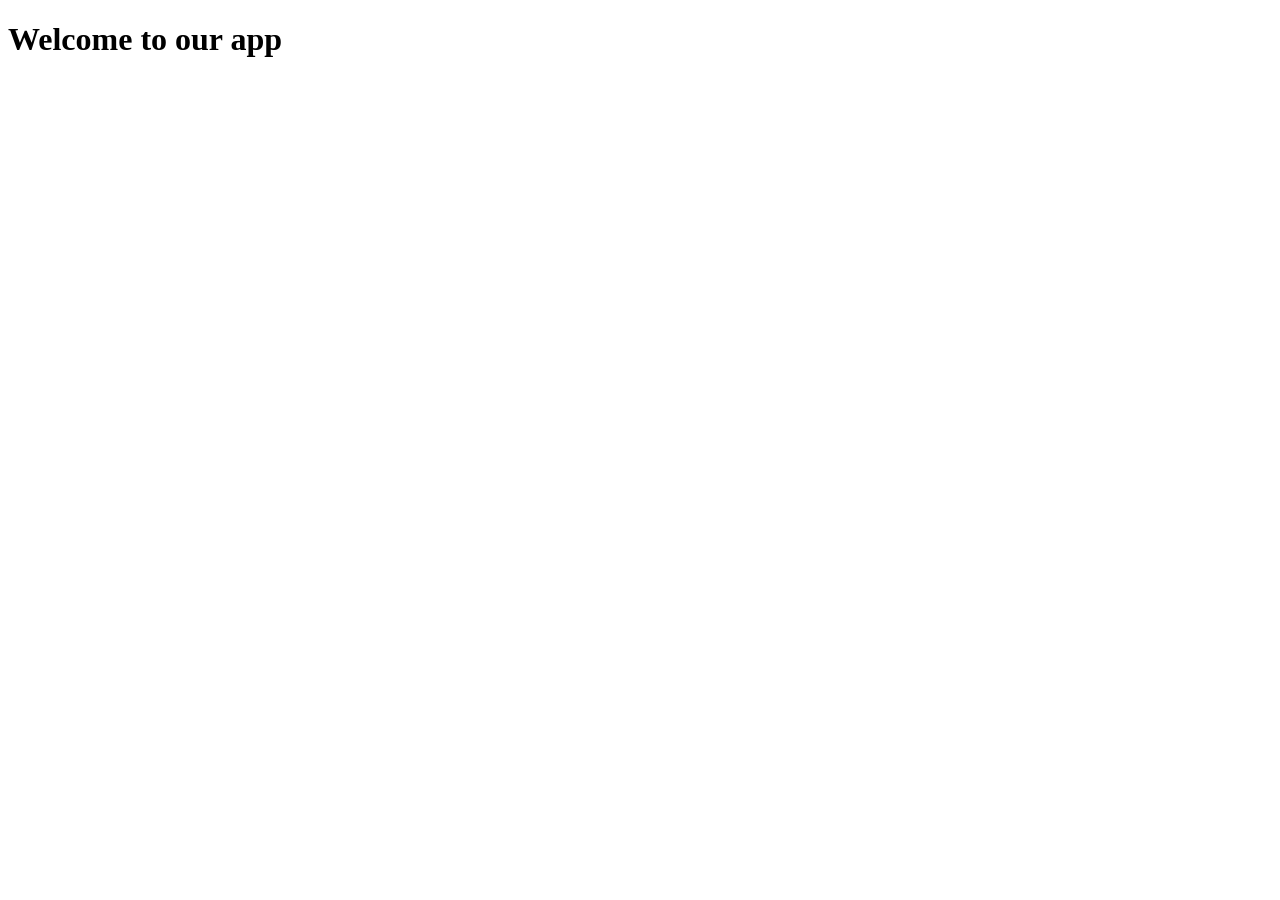
==== index.html @ d510c8e9 "feat(home-page): adding index.html and style.css for home page" ====
<!DOCTYPE html>
<html lang="en">
<head>
    <meta charset="UTF-8">
    <meta name="viewport" content="width=device-width, initial-scale=1.0">
    <title>Home Page</title>
    <link rel="stylesheet" href="style.css">
</head>
<body>
    <h1>Welcome to our app</h1>
</body>
</html>
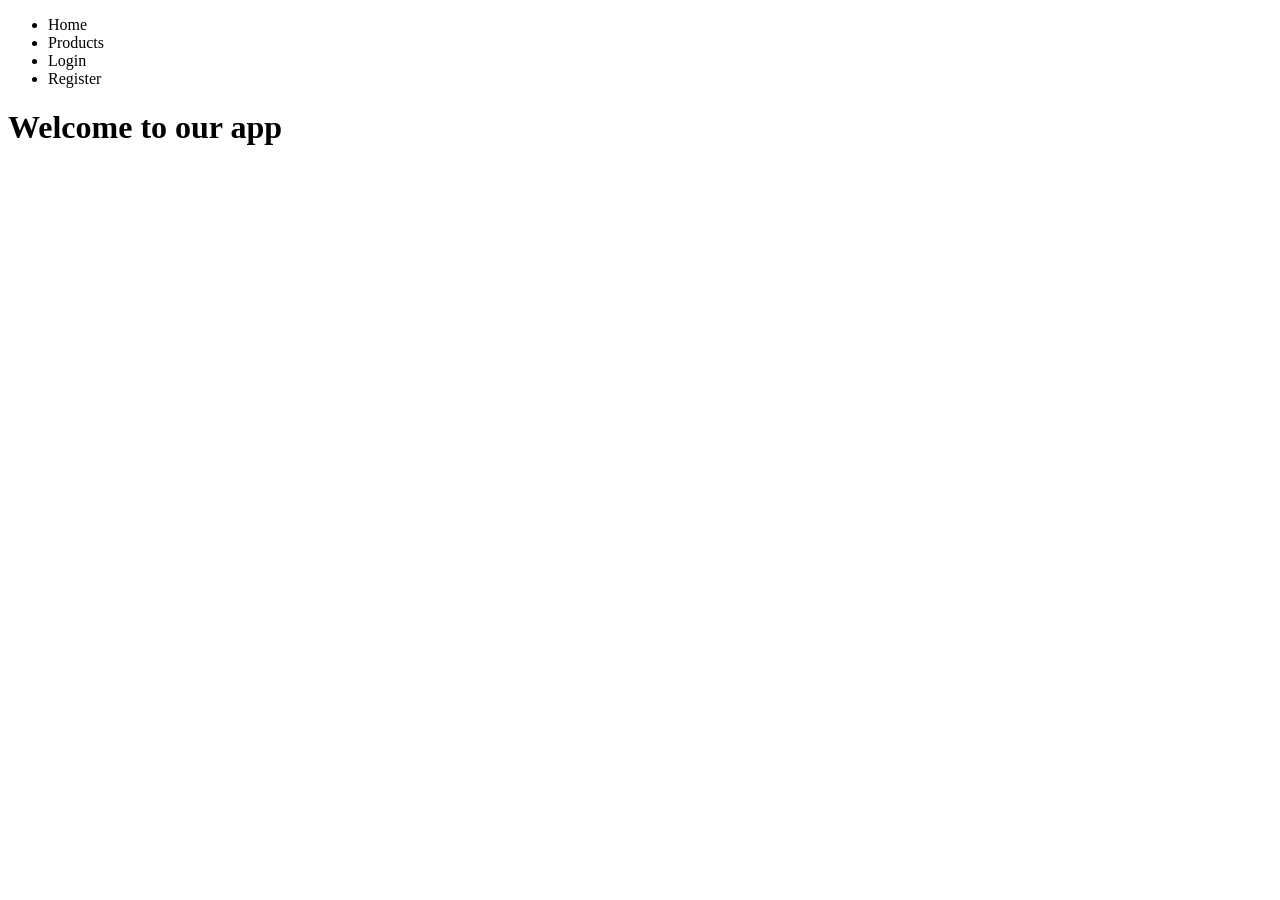
==== commit 8a57820d: "feat(home-page): add navbar structure in index.htm" ====
--- a/index.html
+++ b/index.html
@@ -7,6 +7,15 @@
     <link rel="stylesheet" href="style.css">
 </head>
 <body>
+    <nav>
+        <ul>
+            <li>Home</li>
+            <li>Products</li>
+            <li>Login</li>
+            <li>Register</li>
+        </ul>
+    </nav>
     <h1>Welcome to our app</h1>
+
 </body>
 </html>
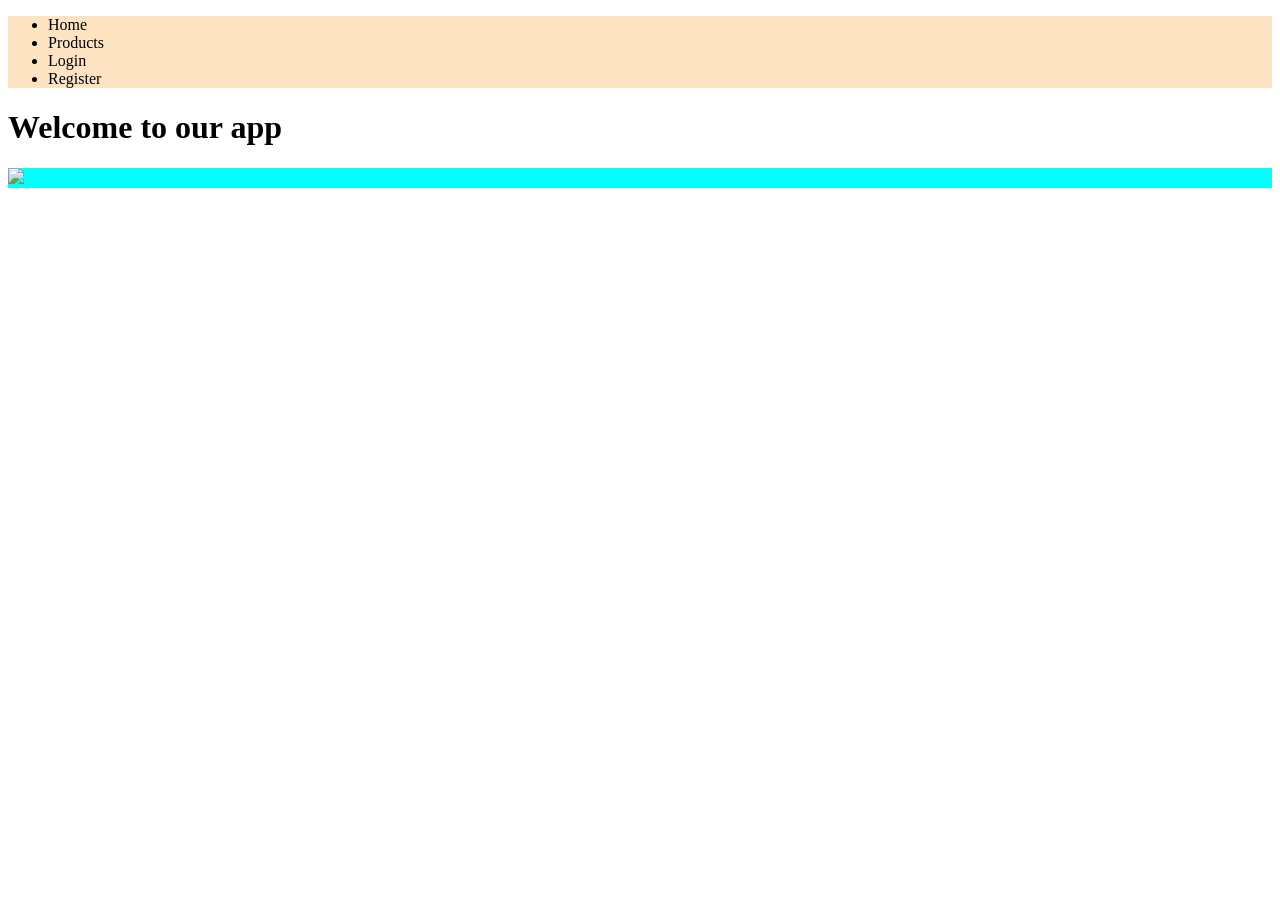
==== commit b256f846: "feat(home-page): add slider with logic and style" ====
--- a/index.html
+++ b/index.html
@@ -1,21 +1,23 @@
-<!DOCTYPE html>
+<!doctype html>
 <html lang="en">
-<head>
-    <meta charset="UTF-8">
-    <meta name="viewport" content="width=device-width, initial-scale=1.0">
+  <head>
+    <meta charset="UTF-8" />
+    <meta name="viewport" content="width=device-width, initial-scale=1.0" />
     <title>Home Page</title>
-    <link rel="stylesheet" href="style.css">
-</head>
-<body>
+    <link rel="stylesheet" href="style.css" />
+  </head>
+  <body>
     <nav>
-        <ul>
-            <li>Home</li>
-            <li>Products</li>
-            <li>Login</li>
-            <li>Register</li>
-        </ul>
+      <ul>
+        <li>Home</li>
+        <li>Products</li>
+        <li>Login</li>
+        <li>Register</li>
+      </ul>
     </nav>
     <h1>Welcome to our app</h1>
-
-</body>
-</html>+    <div id="slider">
+      <img src="test.png" />
+    </div>
+  </body>
+</html>
--- a/style.css
+++ b/style.css
@@ -0,0 +1,7 @@
+nav {
+  background-color: bisque;
+}
+
+#slider{
+    background-color: aqua;
+}
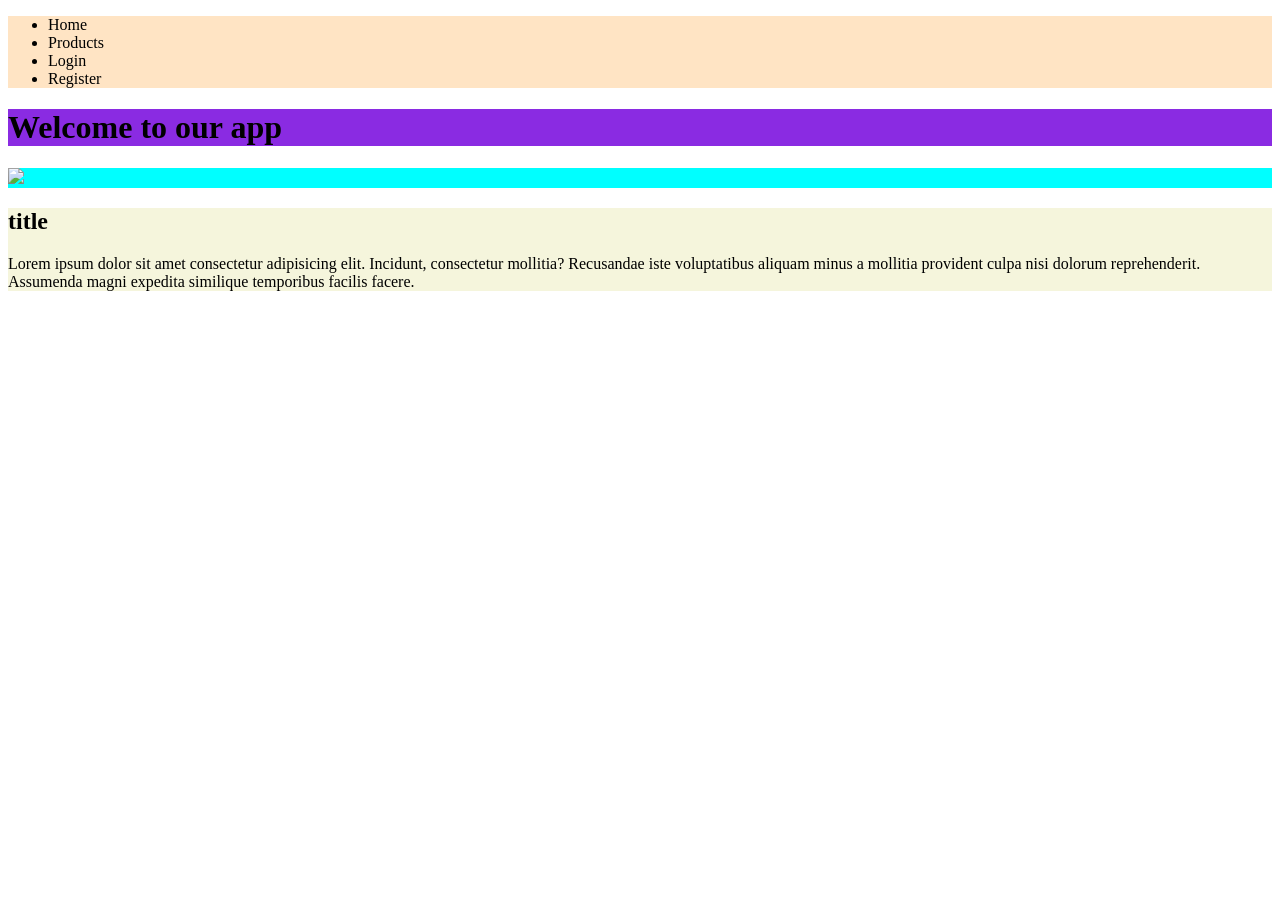
==== commit 8600f491: "feat(home-page): add new section and style" ====
--- a/index.html
+++ b/index.html
@@ -19,5 +19,14 @@
     <div id="slider">
       <img src="test.png" />
     </div>
+    <section>
+      <h2>title</h2>
+      <p>
+        Lorem ipsum dolor sit amet consectetur adipisicing elit. Incidunt,
+        consectetur mollitia? Recusandae iste voluptatibus aliquam minus a
+        mollitia provident culpa nisi dolorum reprehenderit. Assumenda magni
+        expedita similique temporibus facilis facere.
+      </p>
+    </section>
   </body>
 </html>
--- a/style.css
+++ b/style.css
@@ -2,6 +2,14 @@
   background-color: bisque;
 }
 
-#slider{
-    background-color: aqua;
-}+#slider {
+  background-color: aqua;
+}
+
+h1 {
+  background-color: blueviolet;
+}
+
+section{
+    background-color: beige;
+}
